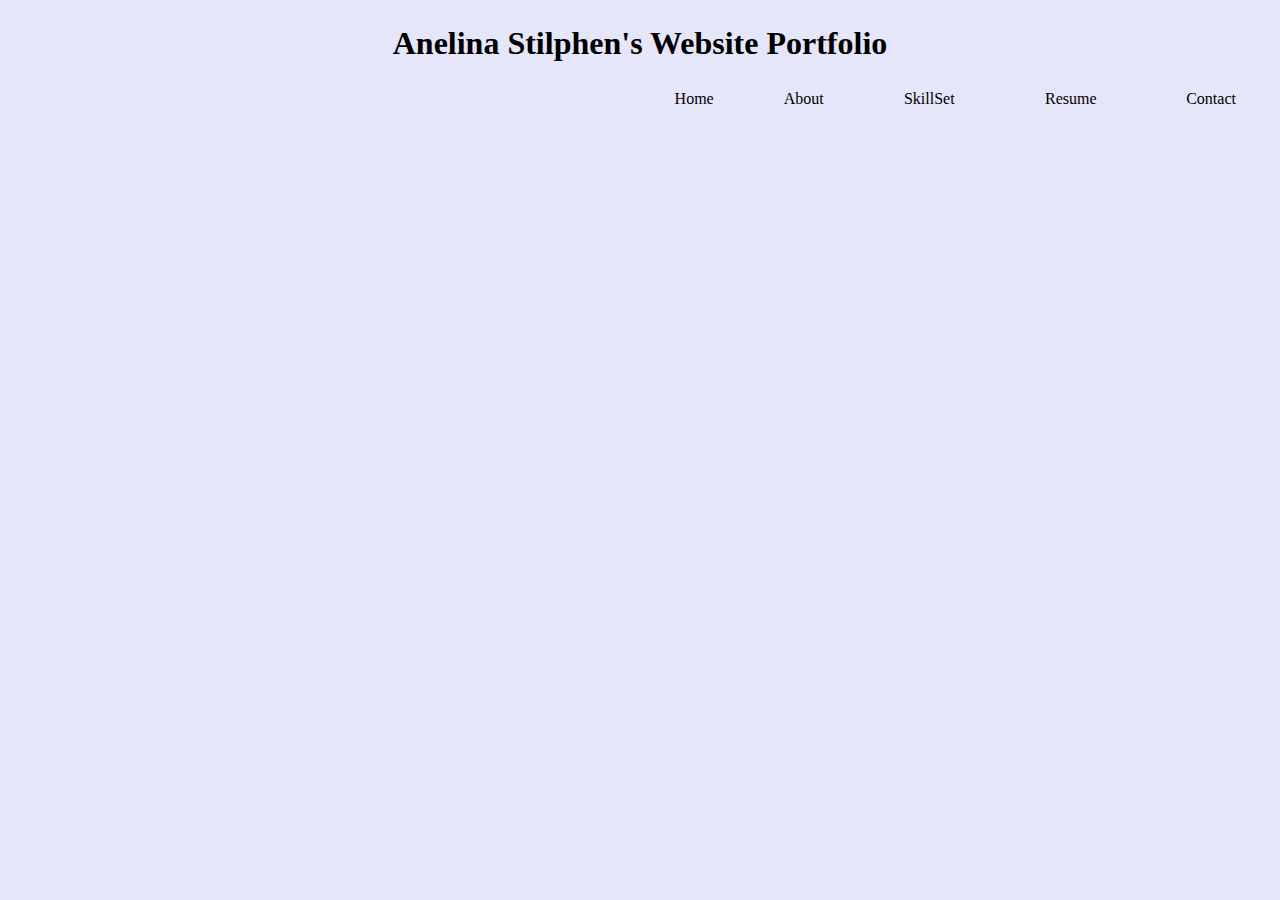
==== index.html @ 25552fce "Coding Commit" ====
<!DOCTYPE html>
<html class="no-js" lang="">

<head>
  <meta charset="utf-8">
  <meta http-equiv="x-ua-compatible" content="ie=edge">
  <title>Angelina Stilphen's Website Portfolio</title>
  <meta name="description" content="">
  <meta name="viewport" content="width=device-width, initial-scale=1, shrink-to-fit=no">

  <link rel="manifest" href="site.webmanifest">
  <link rel="apple-touch-icon" href="icon.png">
  <!-- Place favicon.ico in the root directory -->

  <link rel="stylesheet" href="css/normalize.css">
  <link rel="stylesheet" href="css/main.css">
</head>

<body>
  <h1>Anelina Stilphen's Website Portfolio</h1> 
  <!--[if lte IE 9]>
    <p class="browserupgrade">You are using an <strong>outdated</strong> browser. Please <a href="https://browsehappy.com/">upgrade your browser</a> to improve your experience and security.</p>
  <![endif]-->

  <!-- Add your site or application content here -->
  <nav>
    <ul>
      <li><a href="index.html">Home</a></li>
      <li><a href="bio.html">About</a></li>
      <li><a href="skills.html">SkillSet</a></li> 
      <li><a href="resume.html">Resume</a></li>
      <li><a href="contact.html">Contact</a></li>
    </ul>
  </nav>



  <p></p>  





  <script src="js/vendor/modernizr-3.6.0.min.js"></script>
  <script src="https://code.jquery.com/jquery-3.3.1.min.js" integrity="sha256-FgpCb/KJQlLNfOu91ta32o/NMZxltwRo8QtmkMRdAu8=" crossorigin="anonymous"></script>
  <script>window.jQuery || document.write('<script src="js/vendor/jquery-3.3.1.min.js"><\/script>')</script>
  <script src="js/plugins.js"></script>
  <script src="js/main.js"></script>

  <!-- Google Analytics: change UA-XXXXX-Y to be your site's ID. -->
  <script>
    window.ga = function () { ga.q.push(arguments) }; ga.q = []; ga.l = +new Date;
    ga('create', 'UA-XXXXX-Y', 'auto'); ga('send', 'pageview')
  </script>
  <script src="https://www.google-analytics.com/analytics.js" async defer></script>
</body>

</html>
---- css/main.css ----
/*! HTML5 Boilerplate v6.1.0 | MIT License | https://html5boilerplate.com/ */

/*
 * What follows is the result of much research on cross-browser styling.
 * Credit left inline and big thanks to Nicolas Gallagher, Jonathan Neal,
 * Kroc Camen, and the H5BP dev community and team.
 */

/* ==========================================================================
   Base styles: opinionated defaults
   ========================================================================== */

html {
    color: #222;
    font-size: 1em;
    line-height: 1.4;
}

/*
 * Remove text-shadow in selection highlight:
 * https://twitter.com/miketaylr/status/12228805301
 *
 * Vendor-prefixed and regular ::selection selectors cannot be combined:
 * https://stackoverflow.com/a/16982510/7133471
 *
 * Customize the background color to match your design.
 */

::-moz-selection {
    background: #b3d4fc;
    text-shadow: none;
}

::selection {
    background: #b3d4fc;
    text-shadow: none;
}

/*
 * A better looking default horizontal rule
 */

hr {
    display: block;
    height: 1px;
    border: 0;
    border-top: 1px solid #ccc;
    margin: 1em 0;
    padding: 0;
}

/*
 * Remove the gap between audio, canvas, iframes,
 * images, videos and the bottom of their containers:
 * https://github.com/h5bp/html5-boilerplate/issues/440
 */

audio,
canvas,
iframe,
img,
svg,
video {
    vertical-align: middle;
}

/*
 * Remove default fieldset styles.
 */

fieldset {
    border: 0;
    margin: 0;
    padding: 0;
}

/*
 * Allow only vertical resizing of textareas.
 */

textarea {
    resize: vertical;
}

/* ==========================================================================
   Browser Upgrade Prompt
   ========================================================================== */

.browserupgrade {
    margin: 0.2em 0;
    background: #ccc;
    color: #000;
    padding: 0.2em 0;
}

/* ==========================================================================
   Author's custom styles
   ========================================================================== */
/*Formatting Styles*/
body {
    background-color: lavender;
} 

h1{
    text-align: center;
    color: black; 
}

   /*Navigation Styles*/

   nav {
    display: table;
    width: 50%;
    float: right;
  }

  nav>ul {
    display: table-row;
  }

  nav>ul>li {
    display: table-cell;
    text-align: center;
  }   

  nav>ul>li>a:link,
  nav>ul>li>a:visited{
      text-decoration: none;
      color: black
  }

  nav>ul>li>a:hover,
  nav>ul>li>a:active {
      text-decoration: underline;
      color: lightblue;
  }















/* ==========================================================================
   Helper classes
   ========================================================================== */

/*
 * Hide visually and from screen readers
 */

.hidden {
    display: none !important;
}

/*
 * Hide only visually, but have it available for screen readers:
 * https://snook.ca/archives/html_and_css/hiding-content-for-accessibility
 *
 * 1. For long content, line feeds are not interpreted as spaces and small width
 *    causes content to wrap 1 word per line:
 *    https://medium.com/@jessebeach/beware-smushed-off-screen-accessible-text-5952a4c2cbfe
 */

.visuallyhidden {
    border: 0;
    clip: rect(0 0 0 0);
    height: 1px;
    margin: -1px;
    overflow: hidden;
    padding: 0;
    position: absolute;
    width: 1px;
    white-space: nowrap; /* 1 */
}

/*
 * Extends the .visuallyhidden class to allow the element
 * to be focusable when navigated to via the keyboard:
 * https://www.drupal.org/node/897638
 */

.visuallyhidden.focusable:active,
.visuallyhidden.focusable:focus {
    clip: auto;
    height: auto;
    margin: 0;
    overflow: visible;
    position: static;
    width: auto;
    white-space: inherit;
}

/*
 * Hide visually and from screen readers, but maintain layout
 */

.invisible {
    visibility: hidden;
}

/*
 * Clearfix: contain floats
 *
 * For modern browsers
 * 1. The space content is one way to avoid an Opera bug when the
 *    `contenteditable` attribute is included anywhere else in the document.
 *    Otherwise it causes space to appear at the top and bottom of elements
 *    that receive the `clearfix` class.
 * 2. The use of `table` rather than `block` is only necessary if using
 *    `:before` to contain the top-margins of child elements.
 */

.clearfix:before,
.clearfix:after {
    content: " "; /* 1 */
    display: table; /* 2 */
}

.clearfix:after {
    clear: both;
}

/* ==========================================================================
   EXAMPLE Media Queries for Responsive Design.
   These examples override the primary ('mobile first') styles.
   Modify as content requires.
   ========================================================================== */

@media only screen and (min-width: 35em) {
    /* Style adjustments for viewports that meet the condition */
}

@media print,
       (-webkit-min-device-pixel-ratio: 1.25),
       (min-resolution: 1.25dppx),
       (min-resolution: 120dpi) {
    /* Style adjustments for high resolution devices */
}

/* ==========================================================================
   Print styles.
   Inlined to avoid the additional HTTP request:
   https://www.phpied.com/delay-loading-your-print-css/
   ========================================================================== */

@media print {
    *,
    *:before,
    *:after {
        background: transparent !important;
        color: #000 !important; /* Black prints faster */
        -webkit-box-shadow: none !important;
        box-shadow: none !important;
        text-shadow: none !important;
    }

    a,
    a:visited {
        text-decoration: underline;
    }

    a[href]:after {
        content: " (" attr(href) ")";
    }

    abbr[title]:after {
        content: " (" attr(title) ")";
    }

    /*
     * Don't show links that are fragment identifiers,
     * or use the `javascript:` pseudo protocol
     */

    a[href^="#"]:after,
    a[href^="javascript:"]:after {
        content: "";
    }

    pre {
        white-space: pre-wrap !important;
    }
    pre,
    blockquote {
        border: 1px solid #999;
        page-break-inside: avoid;
    }

    /*
     * Printing Tables:
     * http://css-discuss.incutio.com/wiki/Printing_Tables
     */

    thead {
        display: table-header-group;
    }

    tr,
    img {
        page-break-inside: avoid;
    }

    p,
    h2,
    h3 {
        orphans: 3;
        widows: 3;
    }

    h2,
    h3 {
        page-break-after: avoid;
    }
}
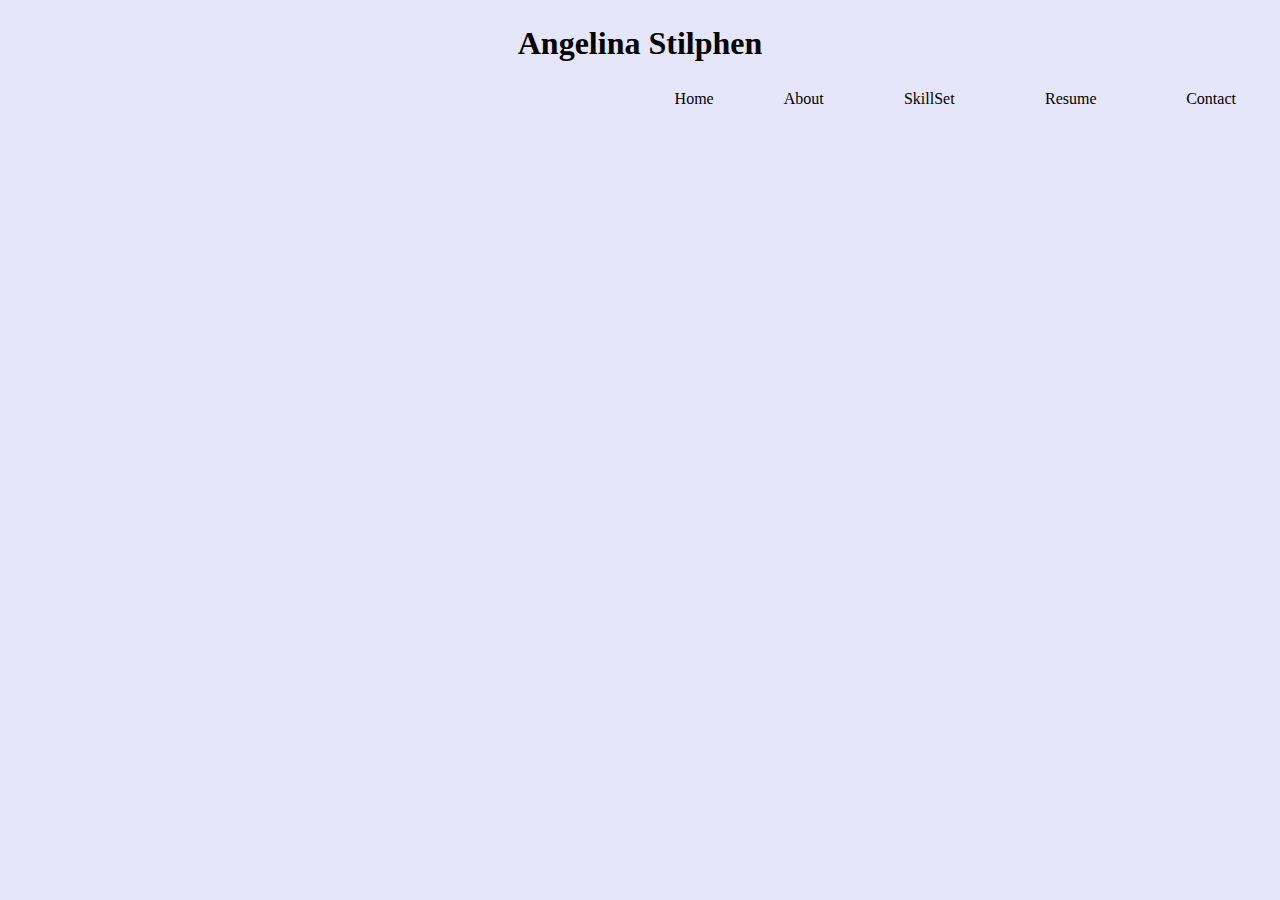
==== commit e4f0d5f7: "Changes" ====
--- a/index.html
+++ b/index.html
@@ -17,7 +17,8 @@
 </head>
 
 <body>
-  <h1>Anelina Stilphen's Website Portfolio</h1> 
+  <h1>Angelina Stilphen</h1> 
+  <img src="" alt="">
   <!--[if lte IE 9]>
     <p class="browserupgrade">You are using an <strong>outdated</strong> browser. Please <a href="https://browsehappy.com/">upgrade your browser</a> to improve your experience and security.</p>
   <![endif]-->
--- a/css/main.css
+++ b/css/main.css
@@ -102,7 +102,7 @@
 } 
 
 h1{
-    text-align: center;
+    text-align: center; 
     color: black; 
 }
 
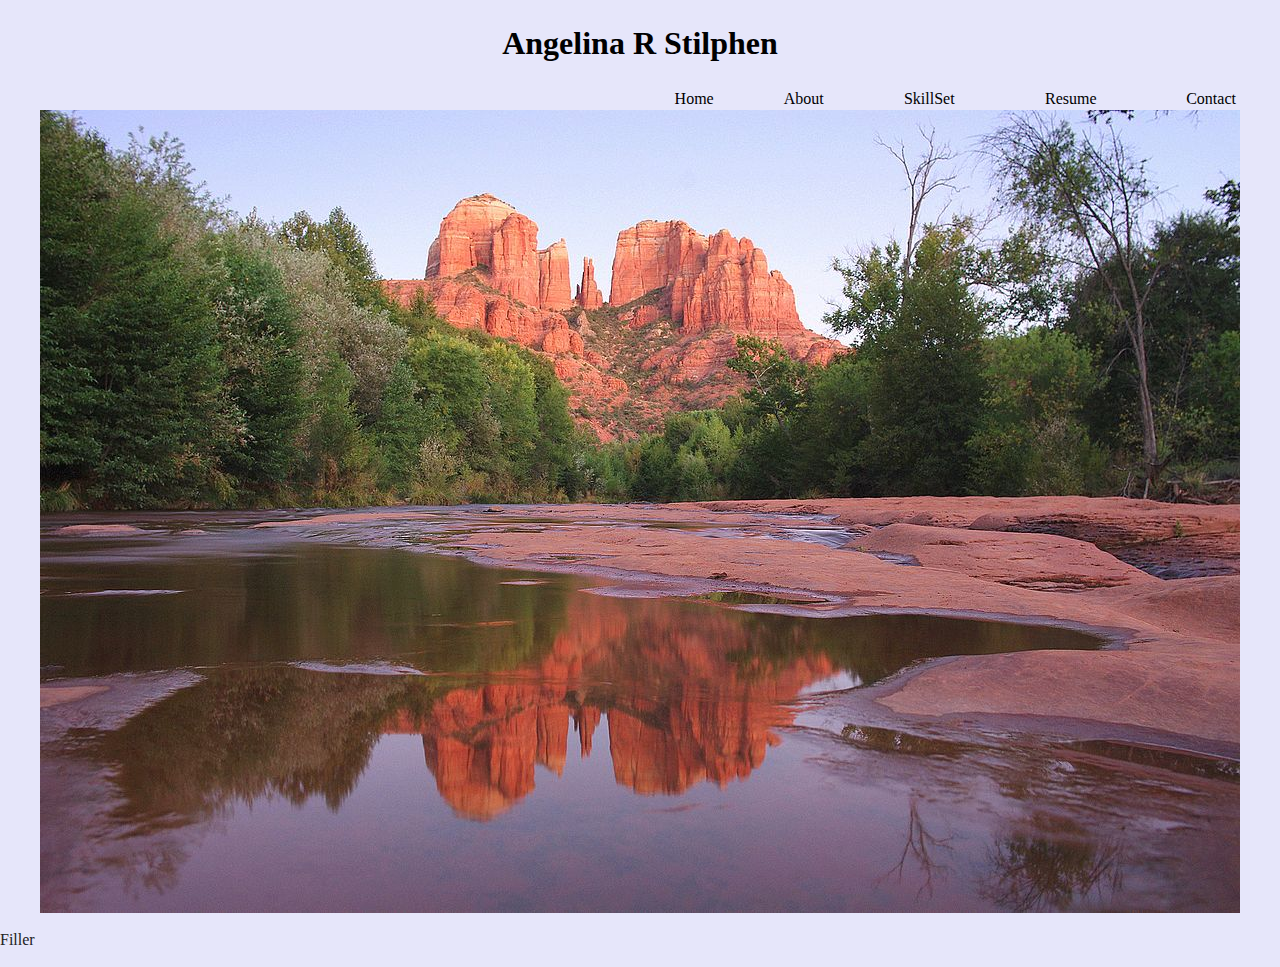
==== commit 1315f260: "stuff" ====
--- a/index.html
+++ b/index.html
@@ -4,7 +4,7 @@
 <head>
   <meta charset="utf-8">
   <meta http-equiv="x-ua-compatible" content="ie=edge">
-  <title>Angelina Stilphen's Website Portfolio</title>
+  <title>Angelina R Stilphen</title>
   <meta name="description" content="">
   <meta name="viewport" content="width=device-width, initial-scale=1, shrink-to-fit=no">
 
@@ -17,13 +17,8 @@
 </head>
 
 <body>
-  <h1>Angelina Stilphen</h1> 
-  <img src="" alt="">
-  <!--[if lte IE 9]>
-    <p class="browserupgrade">You are using an <strong>outdated</strong> browser. Please <a href="https://browsehappy.com/">upgrade your browser</a> to improve your experience and security.</p>
-  <![endif]-->
-
-  <!-- Add your site or application content here -->
+  <h1>Angelina R Stilphen</h1>   
+ 
   <nav>
     <ul>
       <li><a href="index.html">Home</a></li>
@@ -32,28 +27,24 @@
       <li><a href="resume.html">Resume</a></li>
       <li><a href="contact.html">Contact</a></li>
     </ul>
-  </nav>
+  </nav> 
+
+<center>
+  <img src="arizona desert.jpg" alt="arizona"> 
+</center>
+
+  
+  <!-- <div class="container">
+    <div class="centered">Angelina R Stilphen</div>  
+  </div>   -->
 
 
 
-  <p></p>  
+  <p>Filler</p>  
 
 
 
 
-
-  <script src="js/vendor/modernizr-3.6.0.min.js"></script>
-  <script src="https://code.jquery.com/jquery-3.3.1.min.js" integrity="sha256-FgpCb/KJQlLNfOu91ta32o/NMZxltwRo8QtmkMRdAu8=" crossorigin="anonymous"></script>
-  <script>window.jQuery || document.write('<script src="js/vendor/jquery-3.3.1.min.js"><\/script>')</script>
-  <script src="js/plugins.js"></script>
-  <script src="js/main.js"></script>
-
-  <!-- Google Analytics: change UA-XXXXX-Y to be your site's ID. -->
-  <script>
-    window.ga = function () { ga.q.push(arguments) }; ga.q = []; ga.l = +new Date;
-    ga('create', 'UA-XXXXX-Y', 'auto'); ga('send', 'pageview')
-  </script>
-  <script src="https://www.google-analytics.com/analytics.js" async defer></script>
 </body>
 
 </html>
--- a/css/main.css
+++ b/css/main.css
@@ -102,7 +102,7 @@
 } 
 
 h1{
-    text-align: center; 
+    text-align: center;
     color: black; 
 }
 
@@ -131,9 +131,24 @@
 
   nav>ul>li>a:hover,
   nav>ul>li>a:active {
-      text-decoration: underline;
-      color: lightblue;
+      text-decoration: none white solid ;
+      color:black; 
+  } 
+
+  /* Image Styles */ 
+  /* .center {
+    display: block;
+    margin-left: auto;
+    margin-right: auto;
+    width: 50%; 
+  } */ 
+
+h1 { 
+    position: relative; 
+    text-align: center;
+    color: black; 
   }
+    
 
 
 
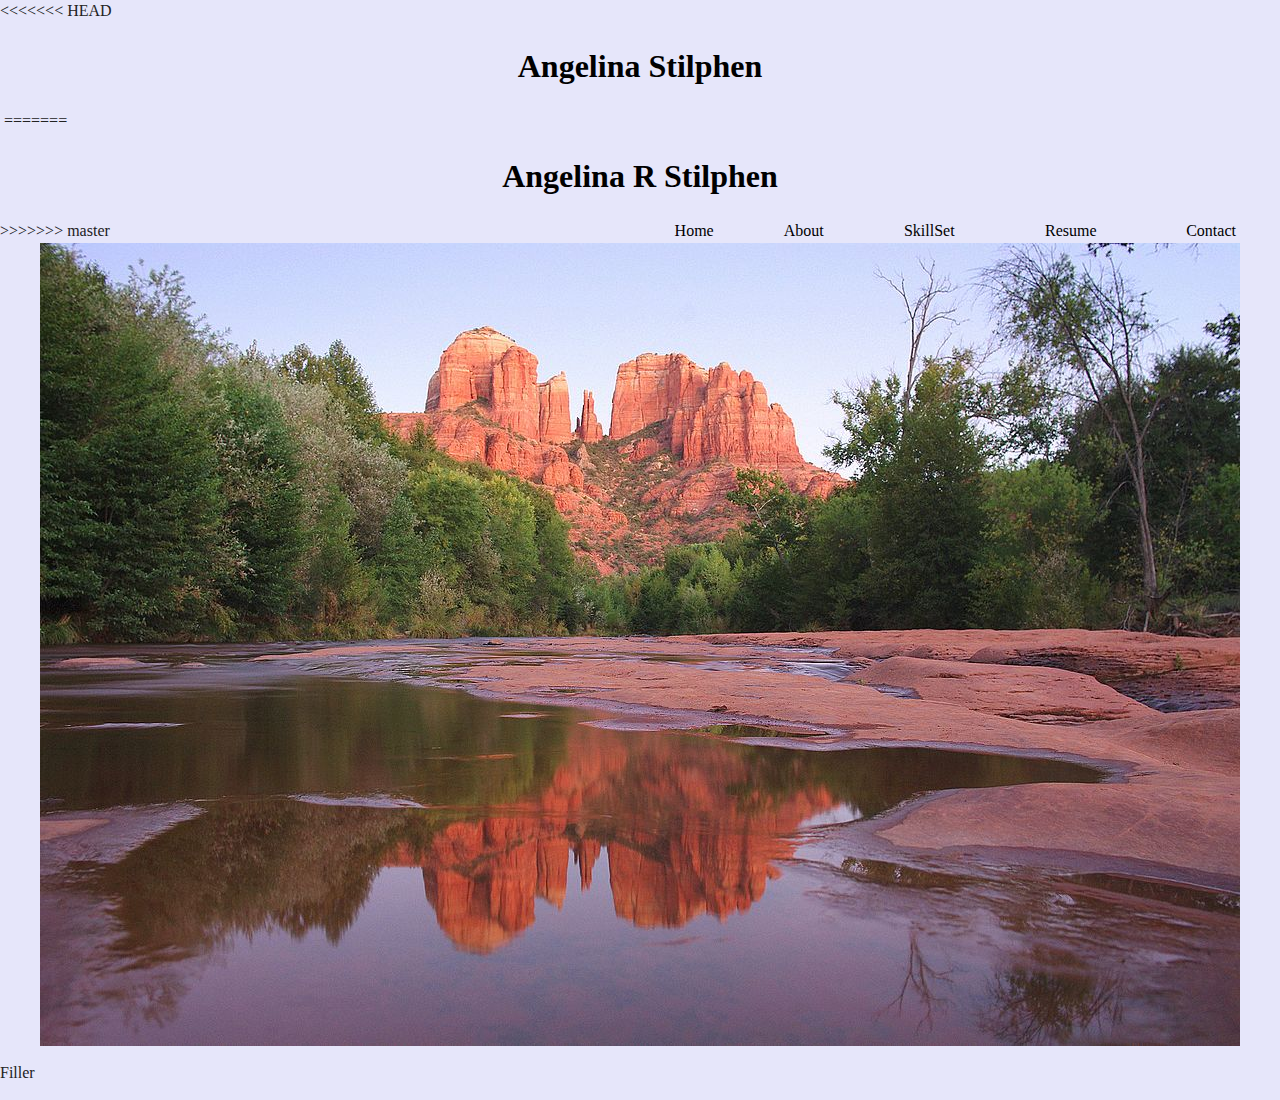
==== commit 7b3038a4: "Merge remote-tracking branch 'origin/master'" ====
--- a/index.html
+++ b/index.html
@@ -17,8 +17,18 @@
 </head>
 
 <body>
+<<<<<<< HEAD
+  <h1>Angelina Stilphen</h1> 
+  <img src="" alt="">
+  <!--[if lte IE 9]>
+    <p class="browserupgrade">You are using an <strong>outdated</strong> browser. Please <a href="https://browsehappy.com/">upgrade your browser</a> to improve your experience and security.</p>
+  <![endif]-->
+
+  <!-- Add your site or application content here -->
+=======
   <h1>Angelina R Stilphen</h1>   
  
+>>>>>>> master
   <nav>
     <ul>
       <li><a href="index.html">Home</a></li>
--- a/css/main.css
+++ b/css/main.css
@@ -102,7 +102,7 @@
 } 
 
 h1{
-    text-align: center;
+    text-align: center; 
     color: black; 
 }
 
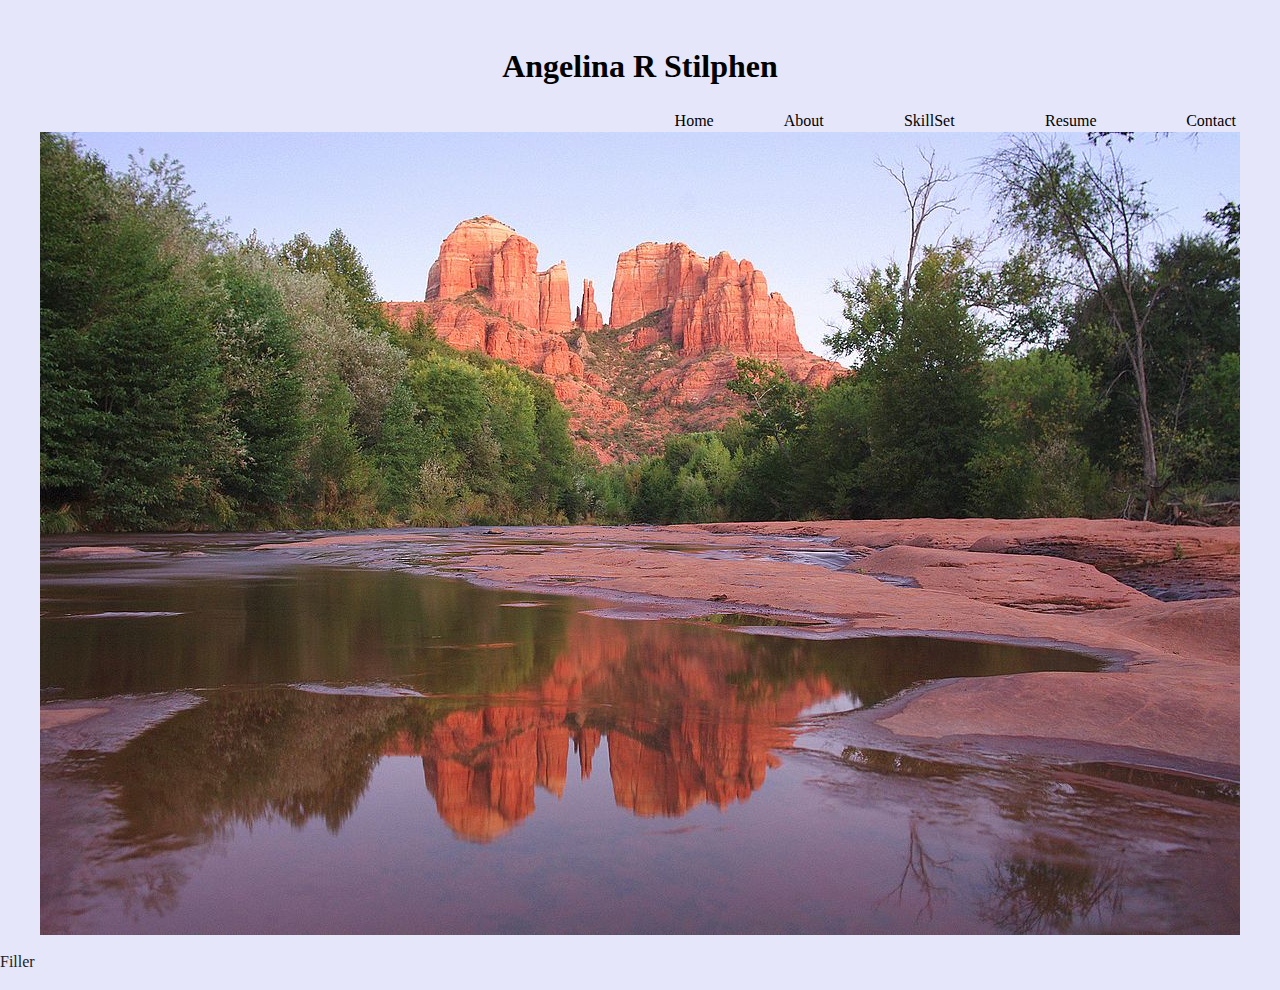
==== commit 7e47ba8e: "." ====
--- a/index.html
+++ b/index.html
@@ -17,18 +17,10 @@
 </head>
 
 <body>
-<<<<<<< HEAD
-  <h1>Angelina Stilphen</h1> 
-  <img src="" alt="">
-  <!--[if lte IE 9]>
-    <p class="browserupgrade">You are using an <strong>outdated</strong> browser. Please <a href="https://browsehappy.com/">upgrade your browser</a> to improve your experience and security.</p>
-  <![endif]-->
-
+  <img src="" alt=""> 
   <!-- Add your site or application content here -->
-=======
   <h1>Angelina R Stilphen</h1>   
  
->>>>>>> master
   <nav>
     <ul>
       <li><a href="index.html">Home</a></li>
